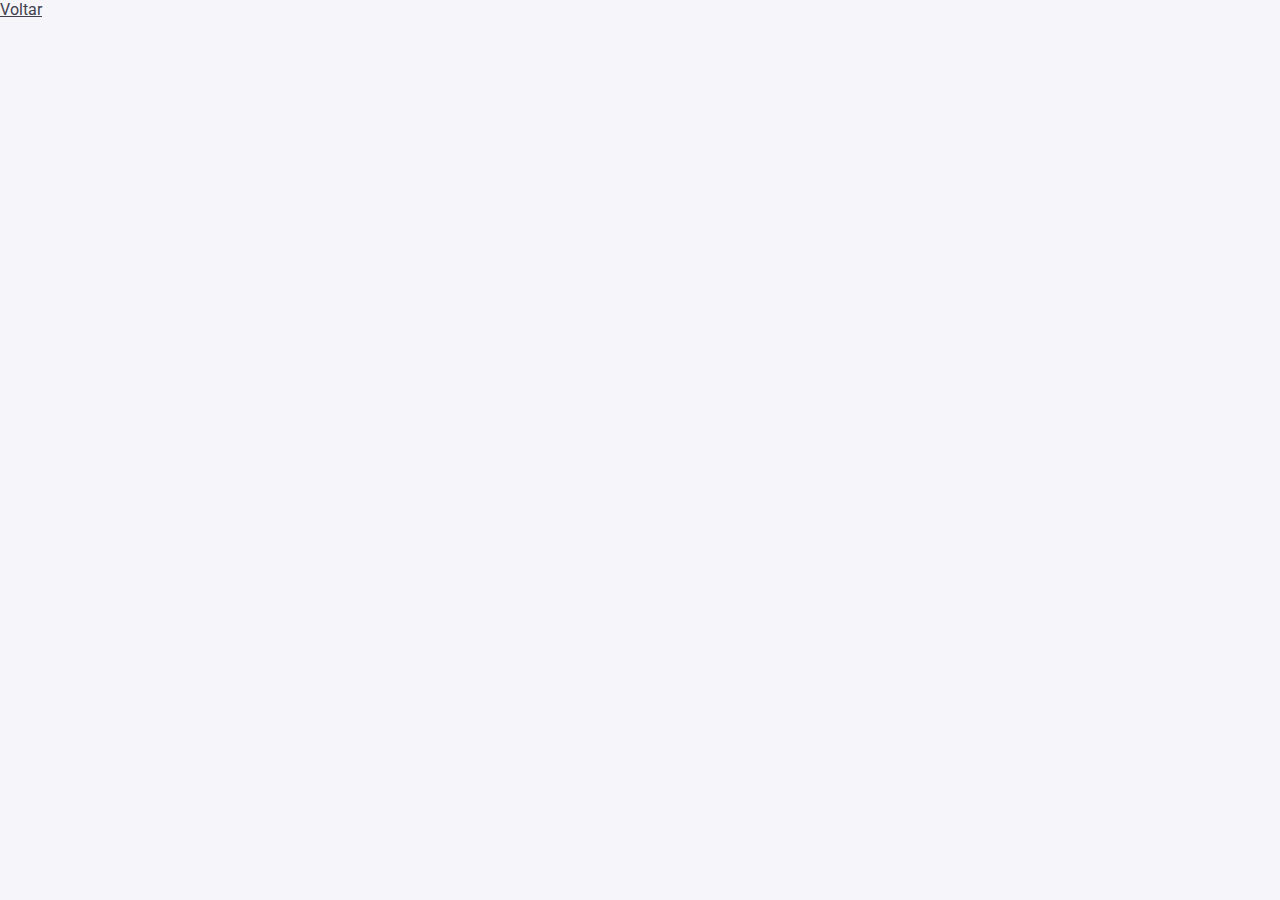
==== pages/cart.html @ 75071eb8 "Configura o arquivo config.css e faz o link entre o css e as pags html" ====
<!DOCTYPE html>
<html lang="pt-br">

<head>
  <meta charset="UTF-8">
  <meta http-equiv="X-UA-Compatible" content="IE=edge">
  <meta name="viewport" content="width=device-width, initial-scale=1.0">
  <title>Carrinho | Go Marketplace</title>
  <link rel="stylesheet" href="../styles/config.css">
  <link rel="stylesheet" href="../styles/style.css">
</head>

<body>
  <a href="../index.html">Voltar</a>
</body>

</html>
---- styles/config.css ----
@import url('https://fonts.googleapis.com/css2?family=Roboto:wght@400;700&display=swap');

/* Cores */

:root {
  --primary-color: #E83F5B;
  --background: #F5F5FA;
  --card-color: #FFFFFF;
  --text-color: #41414D;
  --text-color-light: #A8A8B3;
}

* {
  padding: 0;
  margin: 0;
  box-sizing: border-box;
  font-family: 'Roboto', sans-serif;
  color: var(--text-color);
}

body {
  background: var(--background);
}

button {
  cursor: pointer;
}
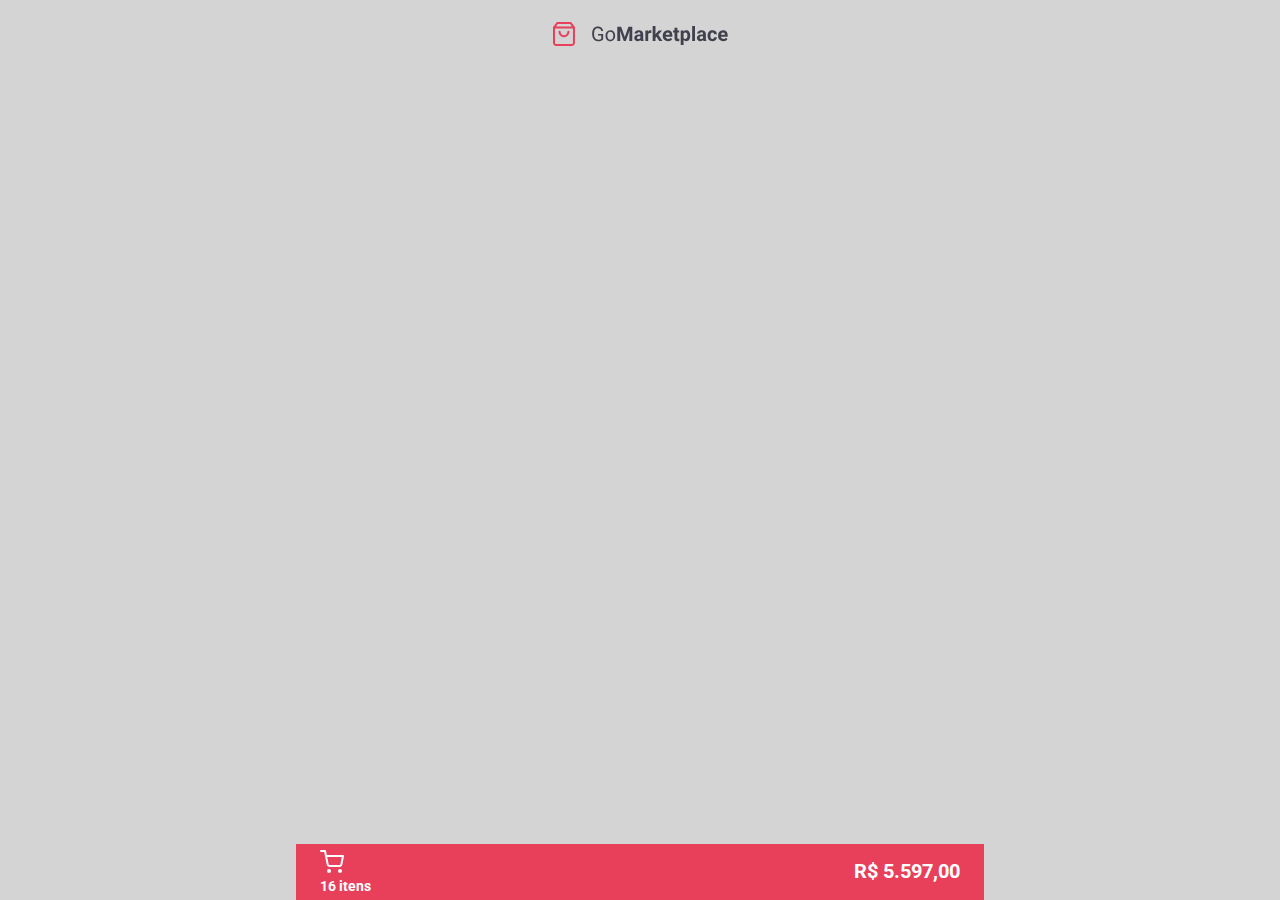
==== commit 65ef93fa: "Codigo do store finalizado" ====
--- a/pages/cart.html
+++ b/pages/cart.html
@@ -11,7 +11,26 @@
 </head>
 
 <body>
-  <a href="../index.html">Voltar</a>
+  <header class="header">
+    <a href="../index.html"><img src="../assets/logo/full-logo.svg" alt="Logo"></a>
+  </header>
+
+  <main class="content-page">
+
+    <div class="cart-card"></div>
+
+  </main>
+
+  <footer class="footer">
+    <div class="icons-div">
+      <img class="cart" src="../assets/icons/cart.svg" alt="icone de carrinho">
+      <p class="cart-text">16 itens</p>
+    </div>
+
+    <div class="price-div">
+      <p class="cart-price-text">R$ 5.597,00</p>
+    </div>
+  </footer>
 </body>
 
 </html>--- a/styles/config.css
+++ b/styles/config.css
@@ -19,7 +19,11 @@
 }
 
 body {
-  background: var(--background);
+  background: #d4d4d4;
+  height: 100vh;
+  overflow: hidden;
+  max-width: 43rem;
+  margin: 0 auto;
 }
 
 button {
--- a/styles/style.css
+++ b/styles/style.css
@@ -0,0 +1,107 @@
+/* Textos */
+
+.card-price-text {
+  color: var(--primary-color);
+  font-size: 1rem;
+  font-weight: 700;
+  line-height: 1.172rem;
+}
+
+.card-title-text {
+  font-size: 0.875rem;
+  font-weight: 400;
+  line-height: 1.25rem;
+  margin-bottom: 8px;
+}
+
+.cart-text {
+  color: var(--card-color);
+  font-size: 0.875rem;
+  font-weight: 700;
+  line-height: 1.026rem;
+}
+
+.cart-price-text {
+  color: var(--card-color);
+  font-size: 1.25rem;
+  font-weight: 700;
+  line-height: 1.465rem;
+}
+
+.sub-text-card {
+  color: var(--text-color-light);
+  font-size: 0.75rem;
+  font-weight: 400;
+  line-height: 0.879rem;
+}
+
+/* Principais elementos */
+
+.header {
+  display: flex;
+  align-items: center;
+  justify-content: center;
+  height: 4.5rem;
+}
+
+.content-page {
+  height: calc(100% - 8rem);
+  overflow: hidden auto;
+  padding: 0 1.5rem;
+}
+
+.footer {
+  background-color: var(--primary-color);
+  height: 3.5rem;
+  display: flex;
+  align-items: center;
+  justify-content: space-between;
+  padding: 0 1.5rem;
+}
+
+.footer .icons-footer {
+  display: flex;
+  align-items: center;
+  gap: 1rem;
+}
+
+.footer .price-div {
+  display: flex;
+  align-items: center;
+  justify-content: flex-end;
+}
+
+/* Componentes */
+
+.grid-card-products {
+  display: grid;
+  grid-template-columns: 1fr 1fr;
+  gap: 1rem;
+}
+
+.card-product {
+  background: var(--card-color);
+  height: 15.063rem;
+  border-radius: 5px;
+  display: flex;
+  flex-direction: column;
+  justify-content: space-between;
+  padding: 1rem;
+}
+
+.card-product .chair {
+  width: 100%;
+  max-width: 140px;
+  margin: 0 auto;
+}
+
+.card-product .plus-price {
+  display: flex;
+  align-items: center;
+  justify-content: space-between;
+}
+
+.card-product .icon-plus-lite {
+  width: 10px;
+  height: 10px;
+}